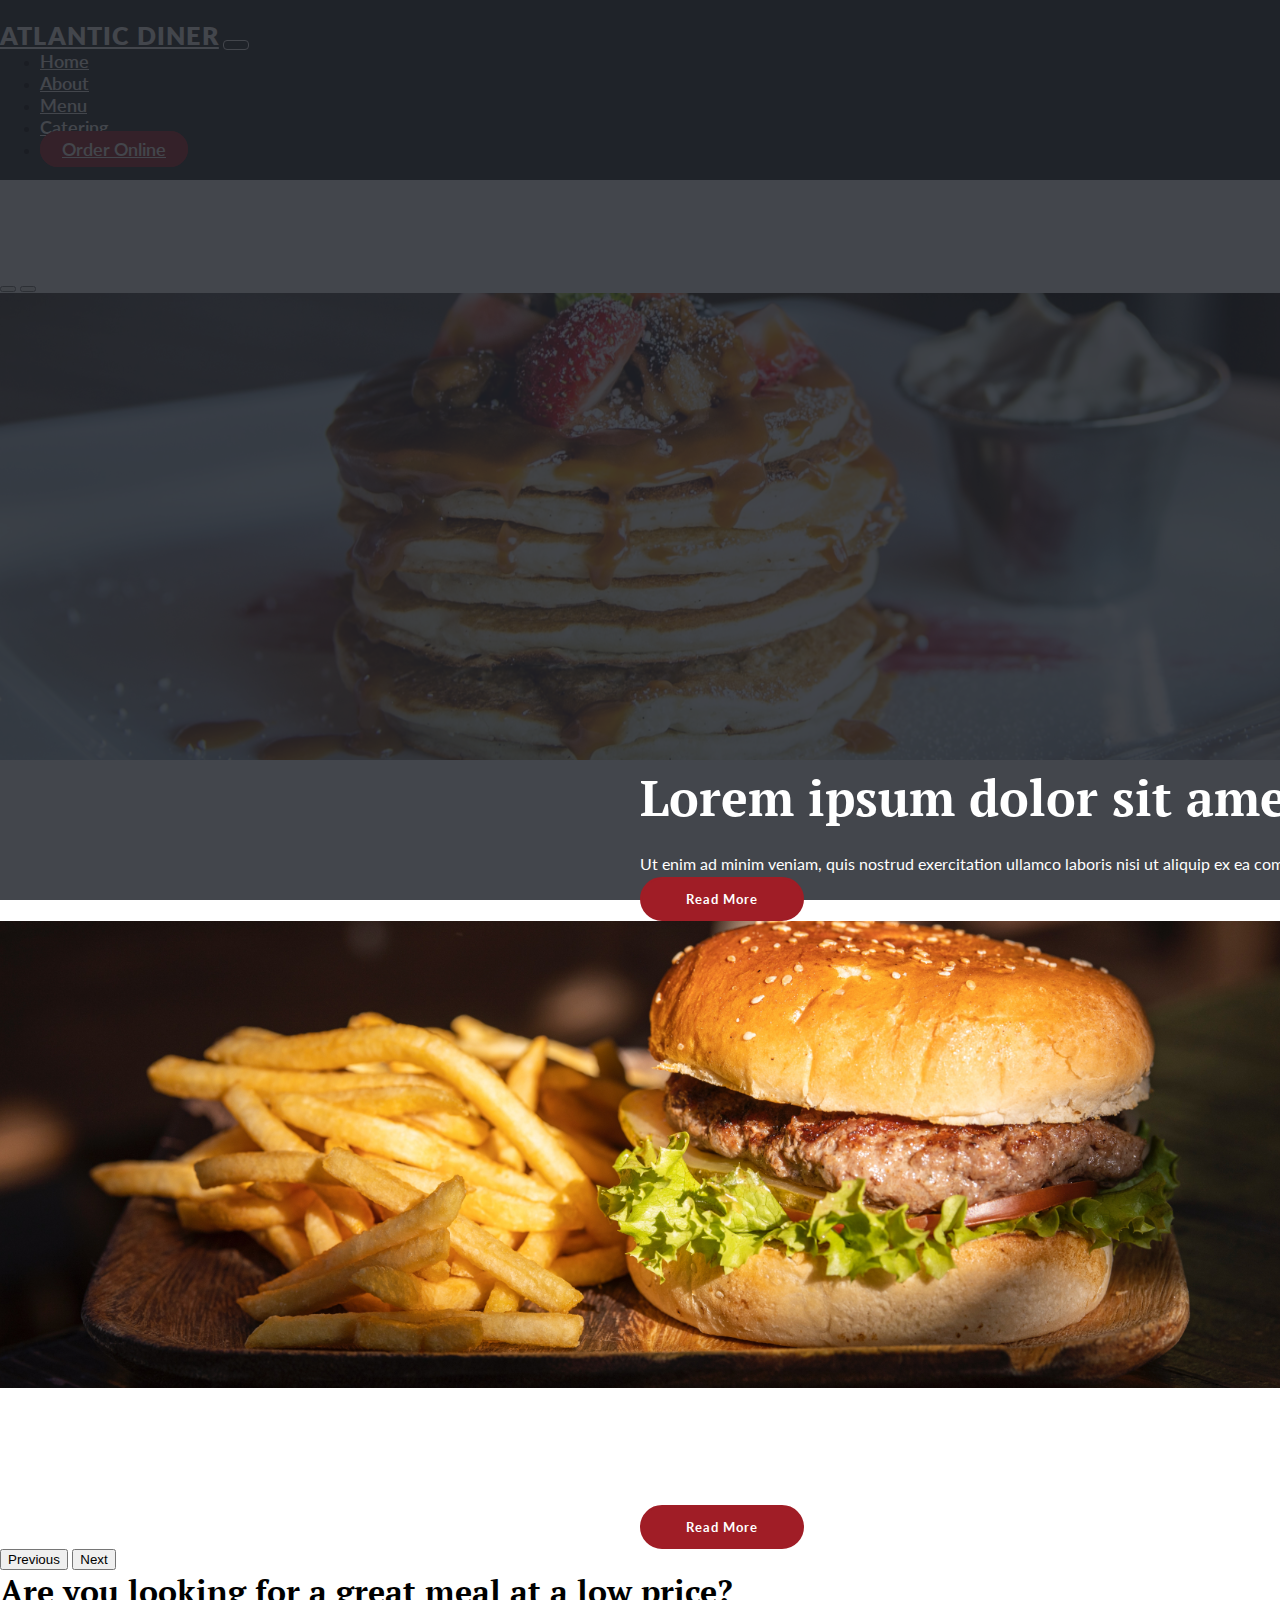
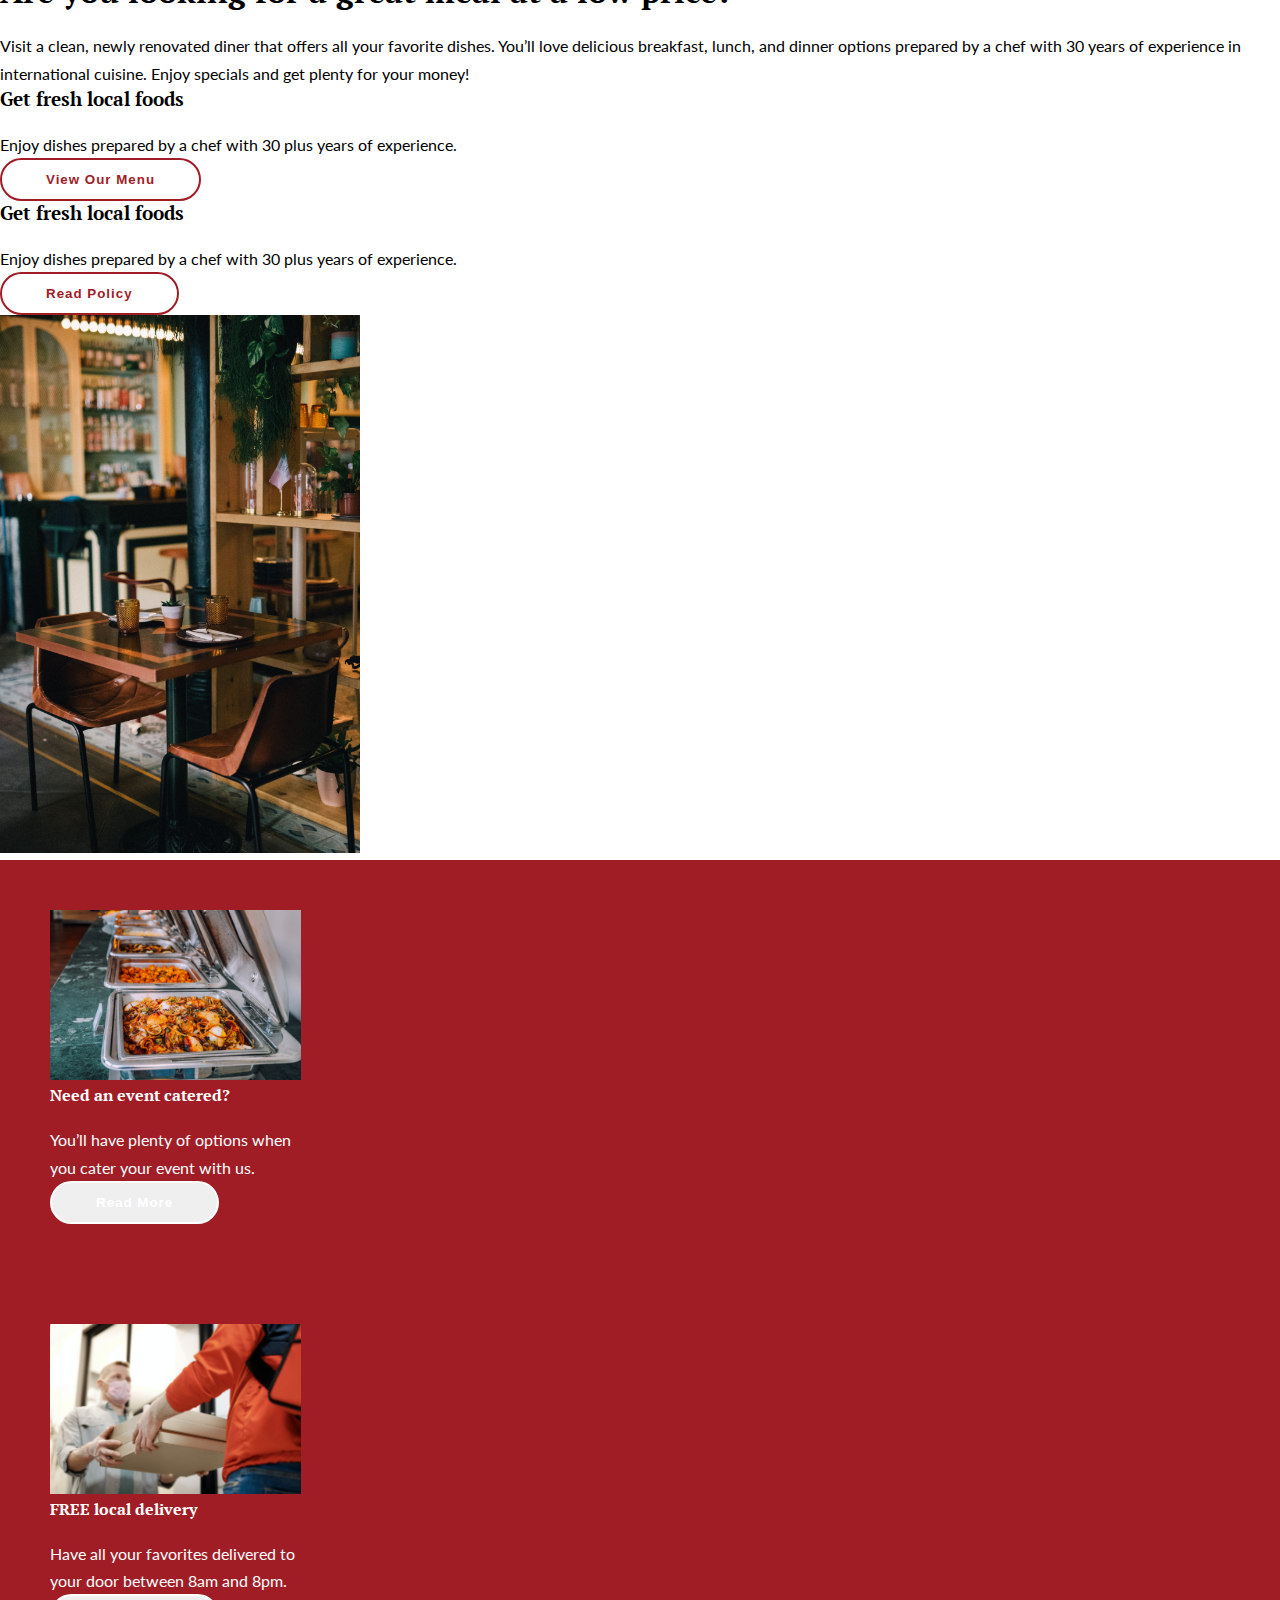
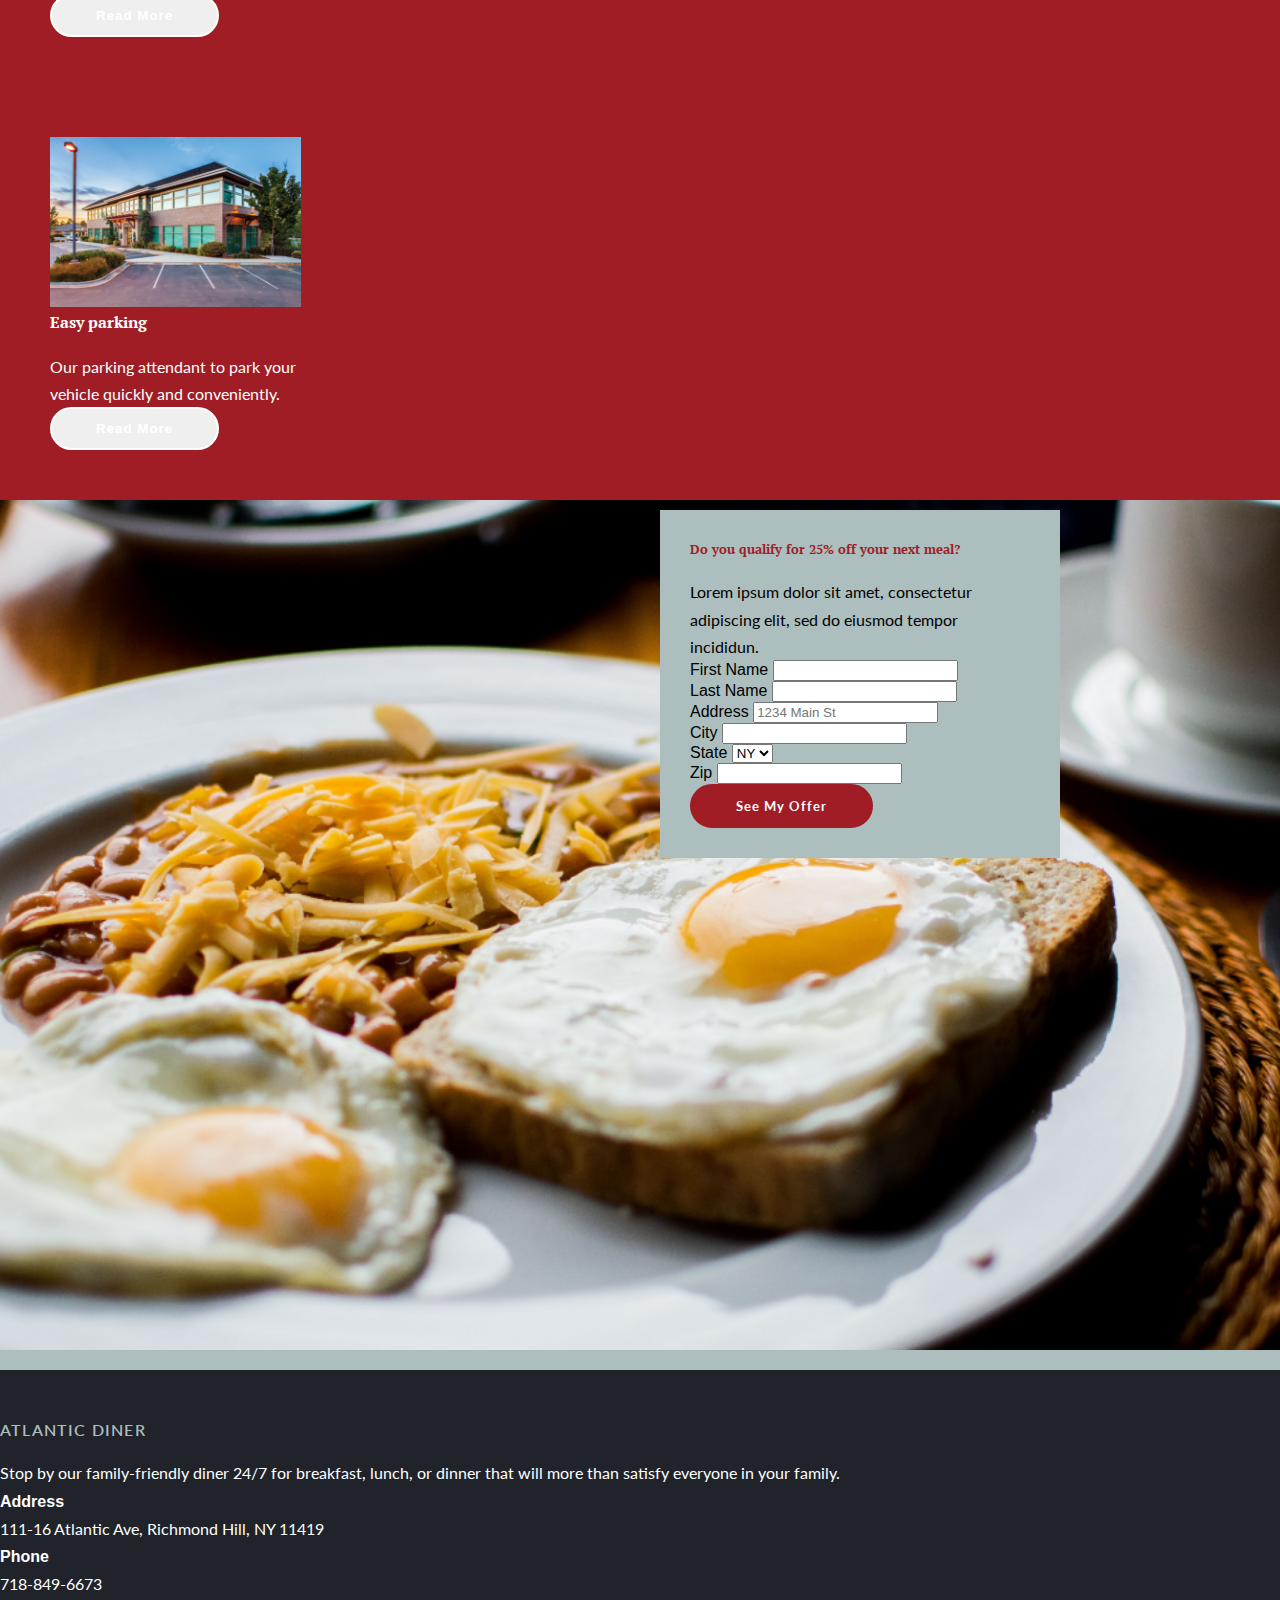
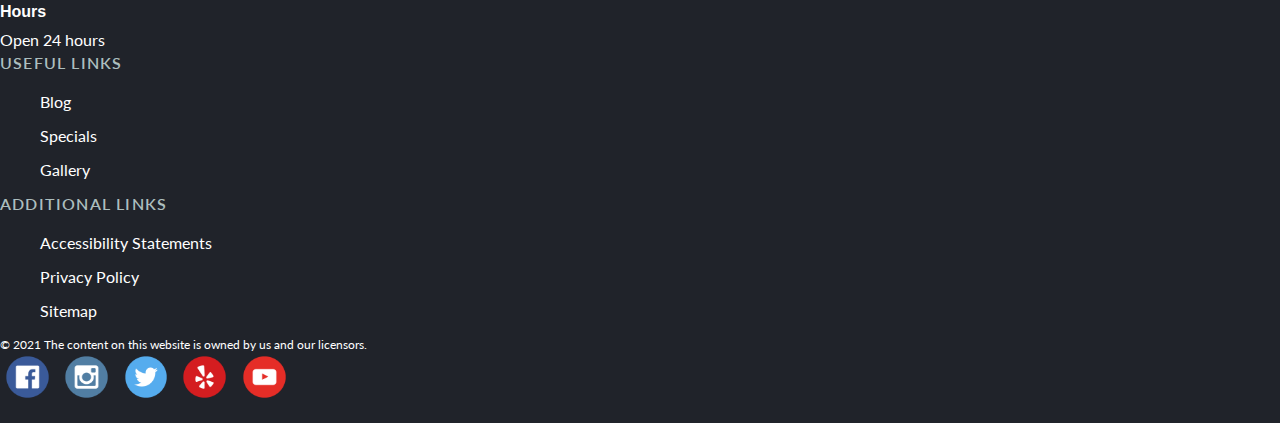
==== index.html @ 0609181e "First commit" ====
<!doctype html>
<html lang="en">
  <head>
    <!-- Required meta tags -->
    <meta charset="utf-8">
    <meta name="viewport" content="width=device-width, initial-scale=1">
    <!-- Custom CSS-->
    <link rel="stylesheet" href="assets/css/style.css"></style>   
    <!-- Bootstrap CSS -->
    <link href="https://cdn.jsdelivr.net/npm/bootstrap@5.0.0-beta3/dist/css/bootstrap.min.css" rel="stylesheet" integrity="sha384-eOJMYsd53ii+scO/bJGFsiCZc+5NDVN2yr8+0RDqr0Ql0h+rP48ckxlpbzKgwra6" crossorigin="anonymous">
    <title>Home|Atlantic Diner</title>
  </head>
  <body>

  <!-- Header -->
<div class="header fixed-top">
  <div class="header-contianer">
    <nav class="navbar navbar-expand-lg navbar-custom">
      <div class="container">
        <a class="navbar-brand" href="index.html">Atlantic Diner</a>
        <button class="navbar-toggler custom-navbar-toggler" type="button" data-bs-toggle="collapse" data-bs-target="#navbarNavAltMarkup" aria-controls="navbarNavAltMarkup" aria-expanded="false" aria-label="Toggle navigation">
          <span class="navbar-toggler-icon"></span>
        </button>
        <div class="collapse navbar-collapse justify-content-end" id="navbarNavAltMarkup">
          <div class="navbar-nav">
            <ul class="navbar-nav">
              <li class="nav-item">
                <a class="nav-link active" href="index.html">Home</a>
              </li>
              <li class="nav-item">
                <a class="nav-link" href="about.html">About</a>
              </li>
              <li class="nav-item">
                <a class="nav-link" href="menu.html">Menu</a>
              </li>
              <li class="nav-item">
                <a class="nav-link" href="catering.html">Catering</a>
              </li>
              <li class="nav-item">
                <a class="nav-link" href="order.html"><span class="order">Order Online</span> </a>
              </li>
            </ul>
          </div>
        </div>
      </div>
    </nav>
  </div>
</div>

<!-- Hero -->
<div class="herocolor ">
  <div id="carouselExampleCaptions" class="carousel slide" data-bs-ride="carousel">
    <div class="carousel-indicators">
      <button type="button" data-bs-target="#carouselExampleCaptions" data-bs-slide-to="0" class="active" aria-current="true" aria-label="Slide 1"></button>
      <button type="button" data-bs-target="#carouselExampleCaptions" data-bs-slide-to="1" aria-label="Slide 2"></button>
    </div>
    <div class="carousel-inner">
      <div class="carousel-item  drk active">
        <img src="assets/img/pc.png" class="d-block w-100" alt="pancake">
        <div class="carousel-caption d-none d-md-block">
          <h5 class="carousel-caption-h5">Lorem ipsum dolor sit amet</h5>
          <p class="carousel-caption-p">Ut enim ad minim veniam, quis nostrud exercitation ullamco laboris nisi ut aliquip ex ea commodo consequat.</p>
          <p><button type="button" class="btn btn-primary">Read More</button></p>
        </div>
      </div>
      <div class="carousel-item drk">
        <img src="assets/img/burger.png" class="d-block w-100" alt="burger">
        <div class="carousel-caption d-none d-md-block">
          <h5 class="carousel-caption-h5">Lorem ipsum dolor sit amet</h5>
          <p class="carousel-caption-p">Ut enim ad minim veniam, quis nostrud exercitation ullamco laboris nisi ut aliquip ex ea commodo consequat.</p>
          <p><button type="button" class="btn btn-primary">Read More</button></p>
        </div>
      </div>
    </div>
    <button class="carousel-control-prev" type="button" data-bs-target="#carouselExampleCaptions" data-bs-slide="prev">
      <span class="carousel-control-prev-icon" aria-hidden="true"></span>
      <span class="visually-hidden">Previous</span>
    </button>
    <button class="carousel-control-next" type="button" data-bs-target="#carouselExampleCaptions" data-bs-slide="next">
      <span class="carousel-control-next-icon" aria-hidden="true"></span>
      <span class="visually-hidden">Next</span>
    </button>
  </div>
</div>
<!-- Welcome -->
  <div class="container p-5">
    <div class="row">
      <div class="col-md-6 p-0">
        <h1>Are you looking for a great meal at a low price?</h2>
        <p>Visit a clean, newly renovated diner that offers all your favorite dishes. You’ll love delicious breakfast, lunch, and dinner options prepared by a chef with 30 years of experience in international cuisine. Enjoy specials and get plenty for your money!</p>
        <div class="container p-0 mt-5 mb-5">
          <div class="row">
            <div class="col-sm mb-5 mr-3">
              <h3>Get fresh local foods</h3>
              <p>Enjoy dishes prepared by a chef with 30 plus years of experience.</p>
              <button type="button" class="btn btn-outline-primary">View Our Menu</button>
            </div>
            <div class="col-sm  mb-5 ml-3">
              <h3>Get fresh local foods</h3>
              <p>Enjoy dishes prepared by a chef with 30 plus years of experience.</p>
              <button type="button" class="btn btn-outline-primary">Read Policy</button>
            </div>
          </div>
        </div>
      </div>
      <div class="col-md-6">
        <div class="welcomeimage"><p><img src="assets/img/store.png" class="mx-auto d-block" alt="interior"></p></div>
      </div>
    </div>
  </div>

<!-- Three CTA -->
<div class="cta-container">
  <div class="container">
    <div class="row">
      <div class="col-lg-4 cta-items">
        <img src="assets/img/cater.png"  alt="cater">
        <h4>Need an event catered?</h4>
        <p>You’ll have plenty of options when you cater your event with us.</p>
        <p><button type="button" class="btn btn-outline-secondary">Read More</button></p>
      </div>
      <div class="col-lg-4 cta-items">
        <img src="assets/img/deliver.png"  alt="delivery">
        <h4>FREE local delivery</h4>
        <p>Have all your favorites delivered to your door between 8am and 8pm.</p>
        <p><button type="button" class="btn btn-outline-secondary">Read More</button></p>
      </div>
      <div class="col-lg-4 cta-items">
        <img src="assets/img/building.png"  alt="building">
        <h4>Easy parking</h4>
        <p>Our parking attendant to park your vehicle quickly and conveniently.</p>
        <p><button type="button" class="btn btn-outline-secondary">Read More</button></p>
      </div>
    </div>
  </div>
</div>
<!-- Form -->
<div class="form-container">
  <div class="formwrapper">
    <div class="form-content">
      <h5>Do you qualify for 25% off your next meal?</h5>
      <p>Lorem ipsum dolor sit amet, consectetur adipiscing elit, sed do eiusmod tempor incididun.</p>
    </div>  
    <div class="fm">
      <form class="row g-3">
        <div class="col-md-6">
          <label for="inputFirstName" class="form-label">First Name</label>
          <input type="text" class="form-control" id="inputFirstName">
        </div>
        <div class="col-md-6">
          <label for="inputLastName" class="form-label">Last Name</label>
          <input type="text" class="form-control" id="inputLastName">
        </div>
        <div class="col-12">
          <label for="inputAddress" class="form-label">Address</label>
          <input type="text" class="form-control" id="inputAddress" placeholder="1234 Main St">
        </div>

        <div class="col-md-4">
          <label for="inputCity" class="form-label">City</label>
          <input type="text" class="form-control" id="inputCity">
        </div>
        <div class="col-md-4">
          <label for="inputState" class="form-label">State</label>
          <select id="inputState" class="form-select">
            <option selected>NY</option>
            <option>NJ</option>
            <option>CT</option>
          </select>
        </div>
        <div class="col-md-4">
          <label for="inputZip" class="form-label">Zip</label>
          <input type="text" class="form-control" id="inputZip">
        </div>
        <div class="col-12">
          <button  type="submit" class="btn btn-primary viewDetail" onclick="discount()">See My Offer</button>
        </div>
        <div id="seeresults">

        </div>
      </form>

    </div> 
  </div>

</div>
<!-- Foooter-->

<div class="footer">
  <div class="footer-contianer">
    <div class="container mb-5">
      <div class="row">
        <div class="col-md-6 pr-5 footertype mb-5 ">
          <h4>Atlantic Diner</h4>
          <p class="me-5">Stop by our family-friendly diner 24/7 for breakfast, lunch, or dinner that will more than satisfy everyone in your family.</p>
          <p>
            <strong>Address</strong><br>
            111-16 Atlantic Ave, Richmond Hill, NY 11419
          </p>
          <p>
            <strong>Phone</strong><br>
            718-849-6673 
          </p>
          <p>
            <strong>Hours</strong><br>
            Open 24 hours
          </p>
        </div>
        <div class="col-md-3 footertype mb-5">
          <h4>Useful Links</h4>
          <ul class="list-group">
            <li class="list-group-item"><a href="#">Blog</a></li>
            <li class="list-group-item"><a href="#">Specials</a></li>
            <li class="list-group-item"><a href="#">Gallery</a></li>
          </ul>
        </div>
        <div class="col-md-3 footertype mb-5">
          <h4>Additional Links</h4>
          <ul class="list-group">
            <li class="list-group-item"><a href="#">Accessibility Statements
            </a></li>
            <li class="list-group-item"><a href="#">Privacy Policy</a></li>
            <li class="list-group-item"><a href="#">Sitemap</a></li>
          </ul>
        </div>
      </div>

    </div>

    <div class="container">
      <div class="row">
        <div class="col-lg-6 ">
          <p class="disclaimer">© 2021 The content on this website is owned by us and our licensors.</p>
        </div>
        <div class="col-lg-3 ">
        </div>
        <div class="col-lg-3 ">
          <ul class="sm-icons">
            <li><img src="assets/img/Facebook.png" alt="FBicon"><a href="#"></a></li>
            <li><img src="assets/img/Instagram.png" alt="IGicon"><a href="#"></a></li>
            <li><img src="assets/img/Twitter.png" alt="Twicon"><a href="#"></a></li>
            <li><img src="assets/img/Yelp.png" alt="Yelpicon"><a href="#"></a></li>
            <li><img src="assets/img/YouTube.png" alt="Youtubeicon"><a href="#"></a></li>
          </ul>
        </div>

      </div>
    </div>

  </div>
</div>

<script src="assets/scripts/script.js"></script>

<script src="https://cdn.jsdelivr.net/npm/bootstrap@5.0.0-beta3/dist/js/bootstrap.bundle.min.js" integrity="sha384-JEW9xMcG8R+pH31jmWH6WWP0WintQrMb4s7ZOdauHnUtxwoG2vI5DkLtS3qm9Ekf" crossorigin="anonymous"></script>
   
  </body>
</html>
---- assets/css/style.css ----
@import url('https://fonts.googleapis.com/css2?family=Lato:ital,wght@0,100;0,300;0,400;0,700;0,900;1,100;1,300;1,400;1,700;1,900&family=PT+Serif:ital,wght@0,400;0,700;1,400;1,700&display=swap');

/*presets*/
*{
  box-sizing: border-box;
  margin: 0;
  font-family: 'Montserrat', sans-serif;
}
html, body {
  max-width: 100%;
  overflow-x: hidden;
}

h1, h2, h3, h4, h5, h6, .h1, .h2, .h3, .h4, .h5, .h6 {
  font-family: 'PT Serif', serif;
  font-weight: 600;
  margin-bottom: 20px!important;
  }

.h1{
  font-size: 40px!important;

}
.h2{
  font-size: 32px!important;;
}
.h3{
  font-size: 26px!important;;
}
.h4{
  font-size: 22px!important;;
}
.h5{
  font-size: 18px!important;;
}
.h6{
  font-size: 16px!important;;
}

p{
  font-family: 'Lato', sans-serif;
  font-size: 16px;
  line-height: 1.7;
}

/*btn test
.btn {
  padding: 12px 44px !important;
  font-weight: 700;
  letter-spacing: 1px;
  background-color: #A01D26!important;
  font-family: 'Lato', sans-serif;
  color: white!important;
  border-radius: 25px!important;
  border: #A01D26 2px solid!important;

}
*/
.btn {
}

.btn-primary {
  padding: 12px 44px !important;
  font-weight: 700;
  letter-spacing: 1px;
  background-color: #A01D26!important;
  font-family: 'Lato', sans-serif;
  color: white!important;
  border-radius: 25px!important;
  border: #A01D26 2px solid!important;
}

.btn-primary:hover{
  background-color: #ffffff!important;
  color: #A01D26!important;
  border: #A01D26 2px solid;

}

.btn-outline-primary{
  padding: 12px 44px !important;
  font-weight: 700;
  letter-spacing: 1px;
  background-color: #ffffff!important;
  color: #A01D26!important;
  border: #A01D26 2px solid;
  border-radius: 25px!important;
  border: #A01D26 2px solid!important;
}

.btn-outline-primary:hover{
  background-color:  #A01D26!important;
  color: #fff!important;
  border: #A01D26 2px solid;
}

.btn-outline-secondary{
  padding: 12px 44px !important;
  font-weight: 700;
  letter-spacing: 1px;
  border: #fff 2px solid !important;
  border-radius: 25px!important;
  border: #fff 2px solid!important;
  color: #fff!important;
}

.btn-outline-secondary:hover{
  background-color:  #A01D26!important;
  color: #fff!important;
  border: #A01D26 2px solid;
}


.btn:focus, .btn:active:focus, .btn.active:focus {
  
}
/*header*/


.header{
  background-color: #20232A;
  width: auto;
  height: auto;
  padding: 20px 0;
}

.header-contianer{
  /*max-width: 1200px;*/
  margin: 0 auto;
  height: auto;
}

.navbar{
  width: auto;
  margin: 0 auto;

}

.navbar-brand{
  font-family: 'Lato', sans-serif;
  font-size: 25px!important;
  font-weight: 800;
  text-transform: uppercase;
  letter-spacing: 1.2px;
  color: white!important;
}

.navbar-custom{
  background-color: #20232A!important;
}


/* change the link color */
.navbar-custom .navbar-nav .nav-link {
  color:#fff;
  font-size: 18px;
  font-family: 'Lato', sans-serif;
  font-weight: 600;
  margin-right: 15px;
}
/* change the color of active or hovered links */
.navbar-custom .nav-item.active .nav-link,
.navbar-custom .nav-item:hover .nav-link {
  color:#A01D26!important;
}

.order{
  background-color:  #A01D26!important;
  color: #fff!important;
  border: #A01D26 2px solid;
  padding: 5px 20px !important;
  border-radius: 25px;
  color:#fff;
  font-size: 18px;
  font-family: 'Lato', sans-serif;
  font-weight: 600;
}


.custom-navbar-toggler {
  padding: .25rem .75rem;
  font-size: 1.25rem;
  line-height: 1;
  background-color: transparent;
  border: 1px solid #fff!important;
  border-radius: .25rem;
  transition: box-shadow .15s ease-in-out;
}

.navbar-toggler-icon{
  color: #fff!important;
}


/* Hero*/
.herocolor{
  width: auto;
  height: auto;
  margin: 0 auto;

}
  
.carousel-caption{
 color: white;
  z-index: 100;
 position: relative;
 top: 40%;
 left: 50%;

}

.carousel-caption-h5{
  font-size: 50px;
}

.carousel-caption-p{
  font-size: 16px;
}

.drk:after {
  content:"";
  display:block;
  position:absolute;
  top:0;
  bottom:0;
  left:0;
  right:0;
  background:#20232A;
  opacity:0.6;
}

.container-welcome{
  width: auto;
  height: auto;
}
/* cta 3*/
.cta-container{
  width: auto;
  height: auto;
  margin: 0 auto;
  background-color: #A01D26;
}

.cta-items{
  color: white;
  padding: 50px;

}
.cta-items p{
width: 250px;
margin-right: 20px;

}
/* form 3*/
.form-container{
  width: auto;
  height: 850px;
  background-image: url(../img/egg.png);
  background-repeat: no-repeat;
  background-size: cover;
  position: relative;
}

.formwrapper{
  display: flex;
  background-color: #ACBEBE;
  width: 400px;
  height: auto;
  position: absolute;
  top:10px;
  right: 220px;
  margin-left: 10px;
  margin-bottom: 50px;
  padding: 30px;
  display: inline-block;
}
.form-content h5{
  font-family: 'PT Serif', serif;
  font-weight: 600;
  margin-bottom: 22px;
  color: #A01D26;
  }
  .seeresults p{
    font-weight: 600;

  }

/* Footer*/
.footer{
  background-color: #20232A;
  width: auto;
  height: auto;
  padding: 20px 0;
  color: white;
  border-top: #ACBEBE 20px solid;
}

.footer-contianer{
  max-width: 1400px;
  margin: 0 auto;
  height: auto;
  padding-top: 30px;

}

.footertype h4{
  color: #ACBEBE;
  text-transform: uppercase;
  font-family: 'Lato', sans-serif;
  font-weight: 600;
  letter-spacing: 1.2px;
}

.list-group-item {
  position: relative;
  display: block;
  padding: 0 0 15px 0!important;
  color: white!important;
  text-decoration: none!important;
  background-color: #20232A!important;
  border: 0px!important;
  font-family: 'Lato', sans-serif;
}

.list-group-item a {
  position: relative;
  display: block;
  color: white!important;
  text-decoration: none!important;
  background-color: #20232A!important;
  border: 0px!important;
  font-family: 'Lato', sans-serif;
}

.list-group-item a:hover{
  text-decoration: underline!important;
}

.disclaimer{
  font-size: 12px;
}
/* SM*/

.sm-icons{
  list-style: none;
  padding: 0;
}
.sm-icons li{
  display: inline-block;
  vertical-align: middle;
  margin: 0 5px;
}
.sm-icons li img:hover{
  opacity: 0.5;
  transition: 0.3s;
  cursor: pointer;
}


.inner-hero{
  margin-top:95px;
  width: auto;
  height: 325px;
  max-height: 100%;
  background-image: url(../img/menuTop.png);
  background-repeat: no-repeat;
  background-size: cover;
  display: flex;

}

.inner-hero-content{
  color: white;
  margin: 0 auto;
  height: 185px;
  max-width: 800px;
  text-align: center;
  justify-content: center;
  align-items: center;
  display: inline-block;
  margin-top: 5%
}








@media only screen and (min-device-width: 990px){

  /* Hero*/
.herocolor{
  margin-top: 95px;
}




}


@media only screen and (max-device-width: 700px){

  .form-container{
    width: auto;
    height: 950px;
    background-image: url(../img/egg.png);
    background-repeat: no-repeat;
    background-size: cover;
    position: relative;
  }
  
  .formwrapper{
    display: flex;
    justify-content: center;
    width: 270px;
    position: absolute;
    top:10px;
    left: 430px;
    margin-left: 30px;
    margin-bottom: 200px;
  
  }
    
  
  }




@media only screen and (max-device-width: 376px){
/* Hero*/
.herocolor{
  margin-top: 95px;
}

  .welcomeimage{
  display: none;
  }
  .cta-items {
    color: white;
    padding: 20px 10px;
    margin: 20px 50px;
    align-items: center;
}
.cta-items p{
  width: 250px!important;
  margin-right: 0px;
  }

.inner-hero-content{
padding: 20px;
  }

.form-container{
  width: auto;
  height: 1050px;
  background-image: url(../img/egg.png);
  background-repeat: no-repeat;
  background-size: cover;
  position: relative;
}

.formwrapper{
 width: 270px;
  top:10px;
  left: 30px;
  margin-bottom: 200px;
  display: inline-block;

}
  
  
  
}
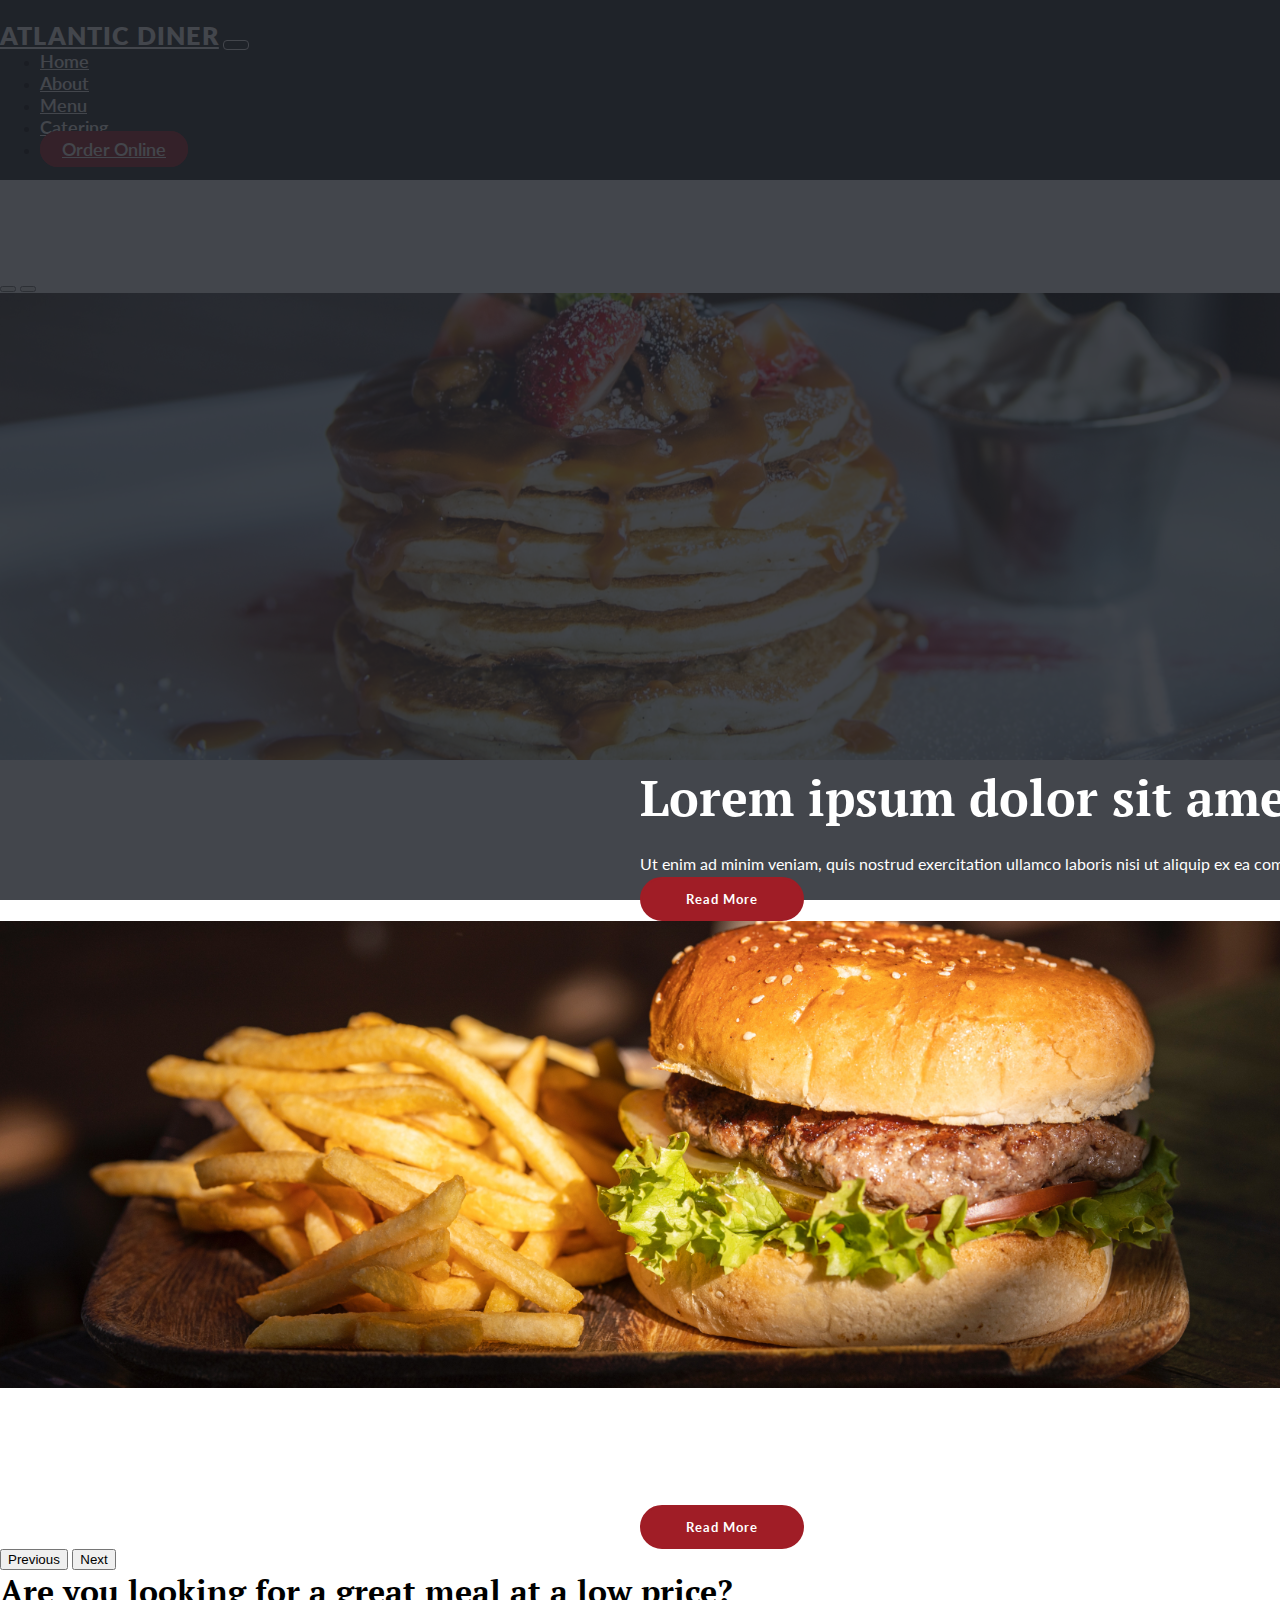
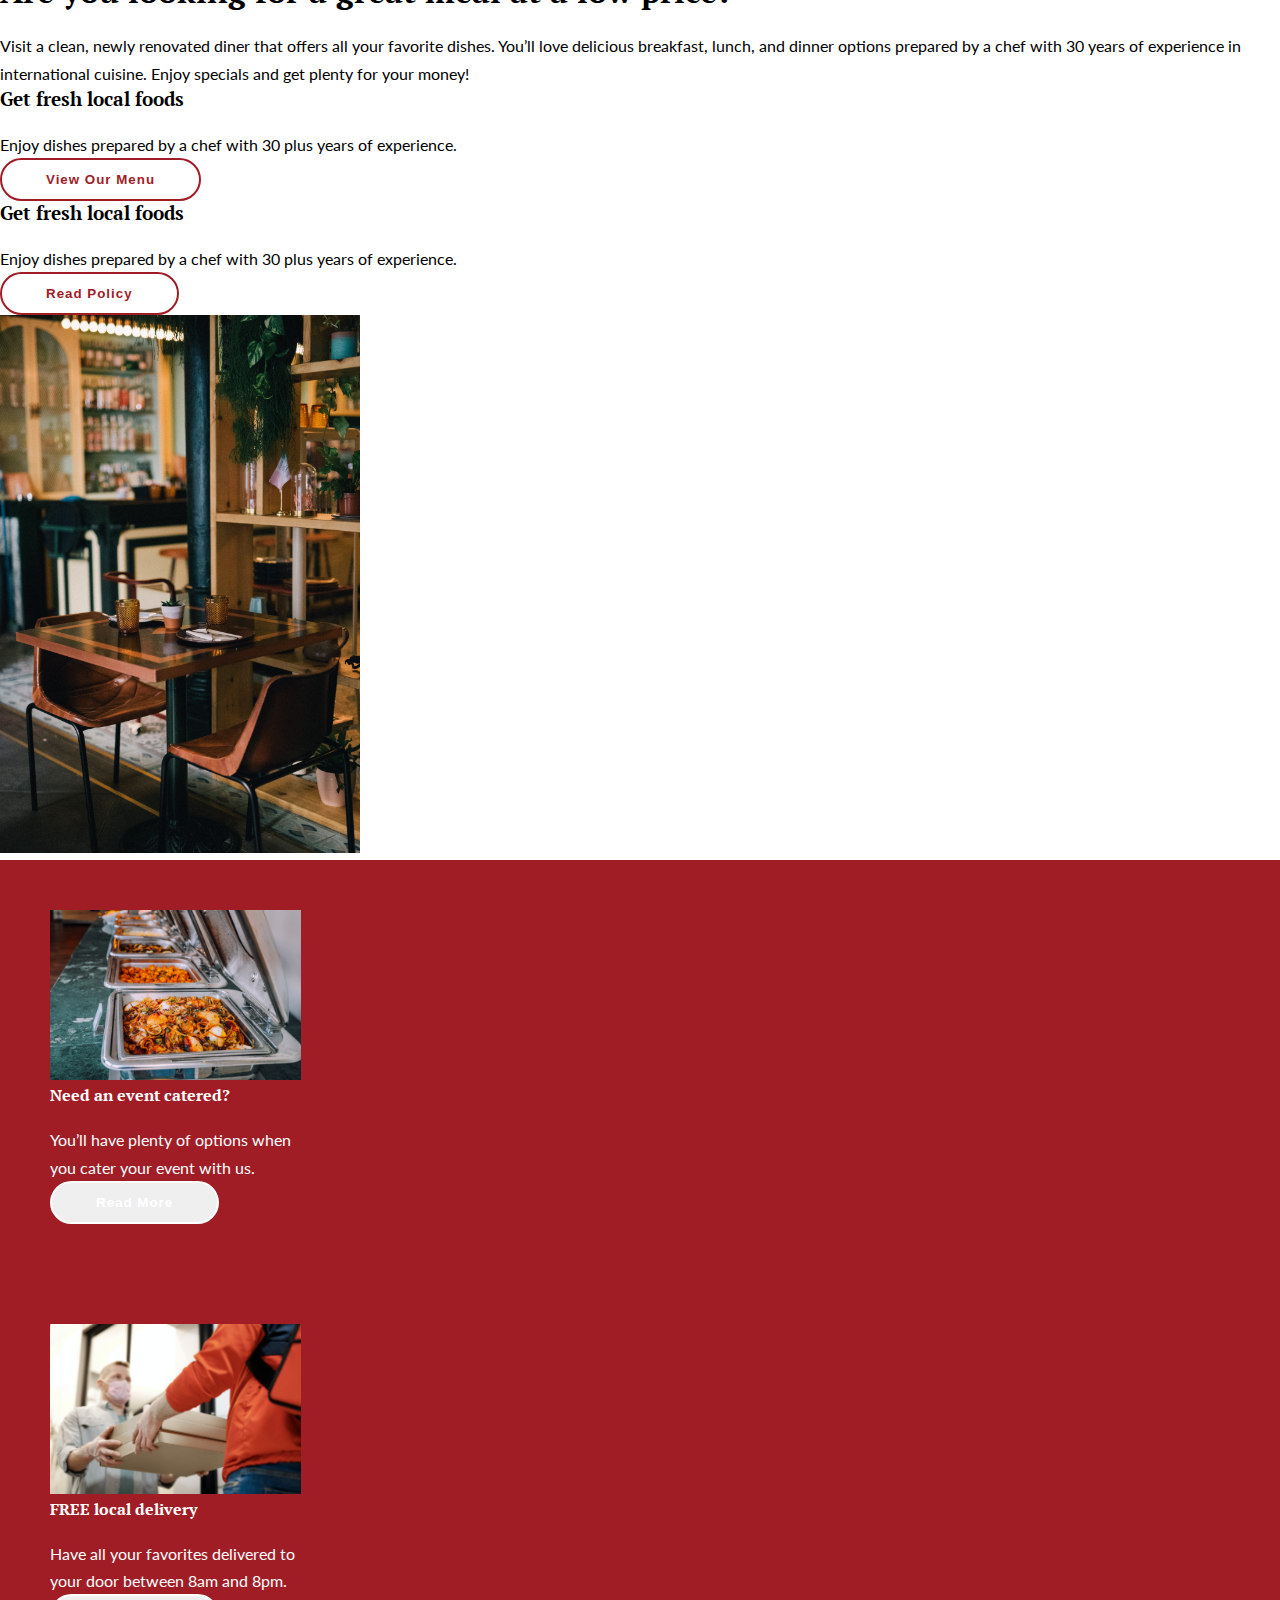
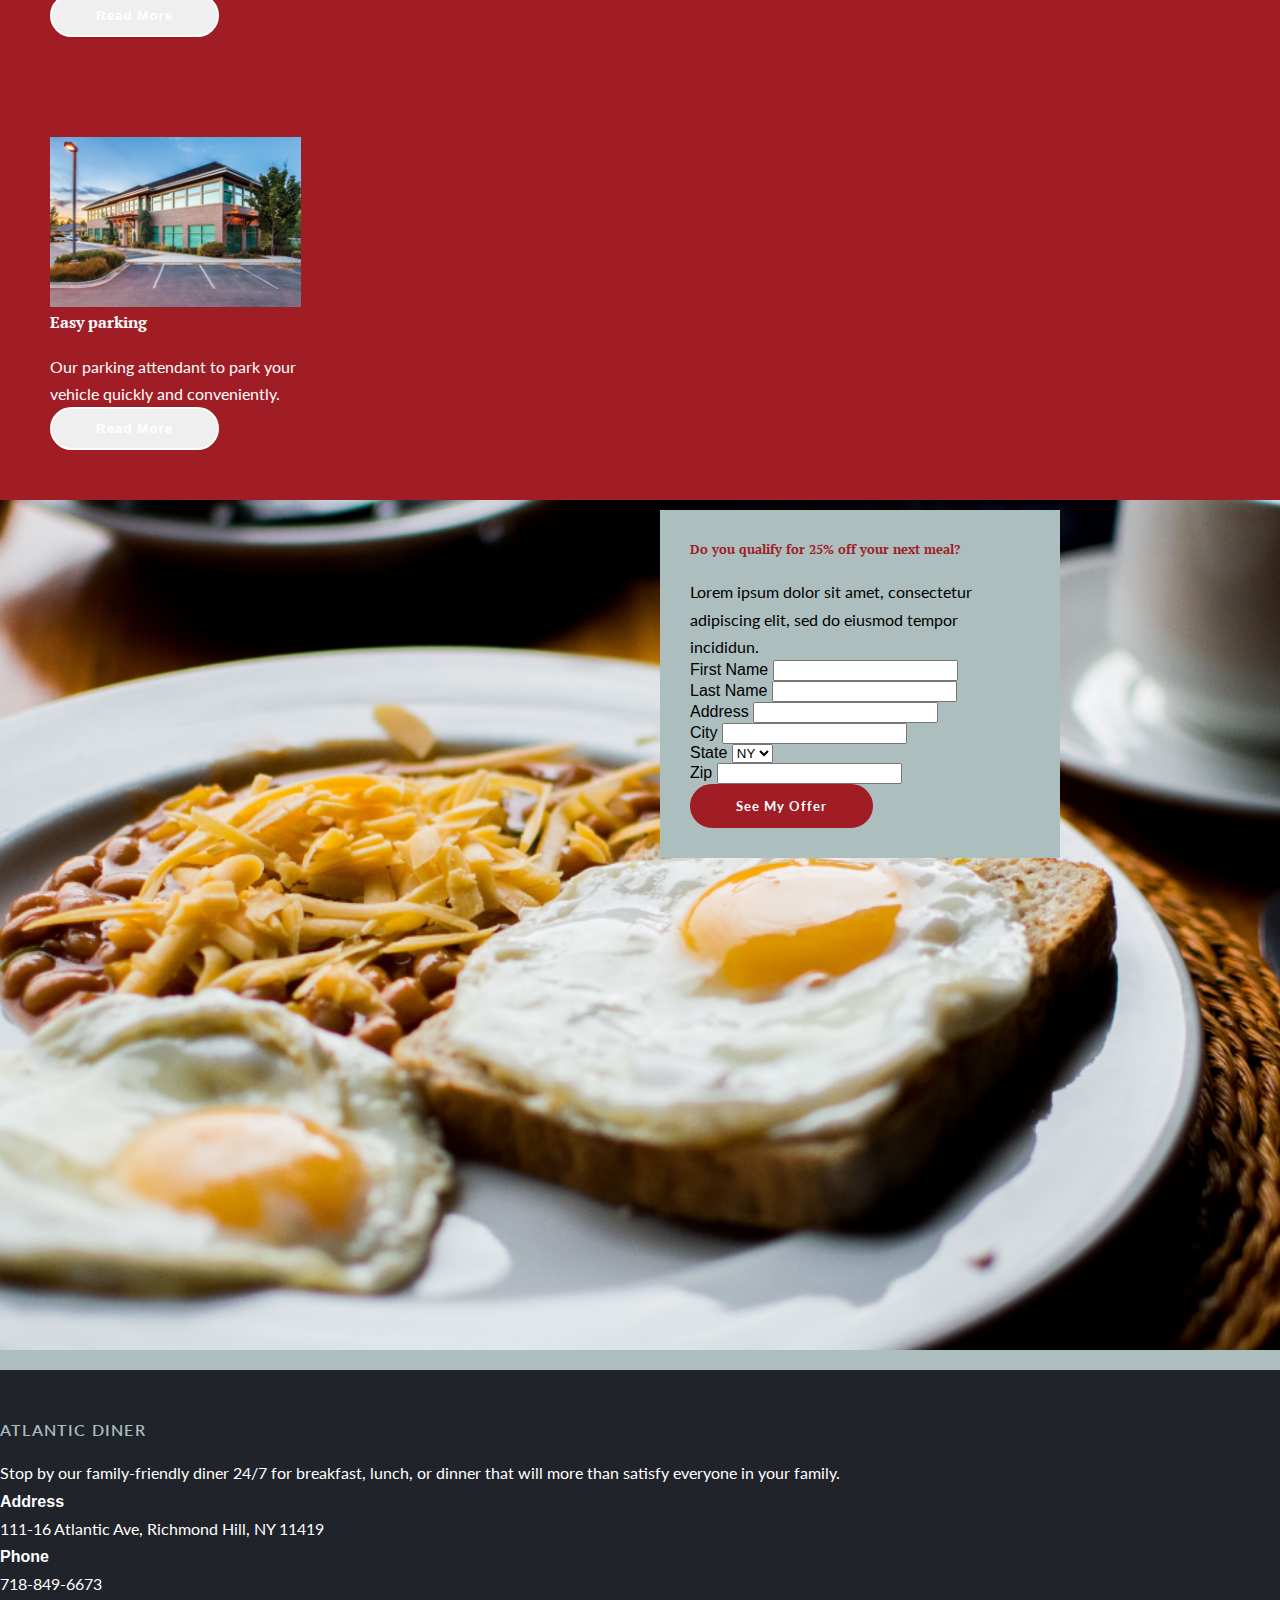
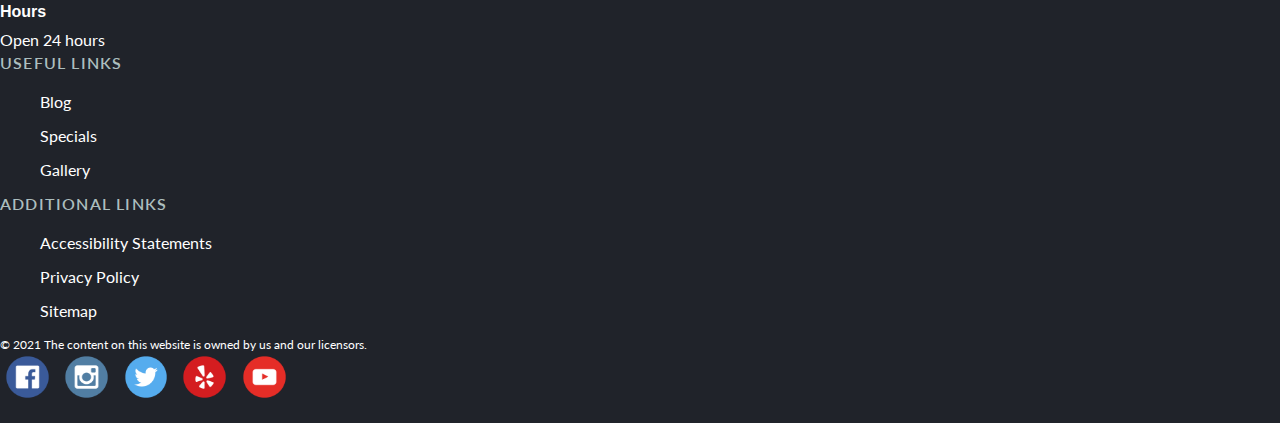
==== commit 1778de5c: "Final" ====
--- a/index.html
+++ b/index.html
@@ -142,7 +142,7 @@
       <p>Lorem ipsum dolor sit amet, consectetur adipiscing elit, sed do eiusmod tempor incididun.</p>
     </div>  
     <div class="fm">
-      <form class="row g-3">
+      <form class="row g-3" onsubmit="validate()">
         <div class="col-md-6">
           <label for="inputFirstName" class="form-label">First Name</label>
           <input type="text" class="form-control" id="inputFirstName">
@@ -153,7 +153,7 @@
         </div>
         <div class="col-12">
           <label for="inputAddress" class="form-label">Address</label>
-          <input type="text" class="form-control" id="inputAddress" placeholder="1234 Main St">
+          <input type="text" class="form-control" id="inputAddress" >
         </div>
 
         <div class="col-md-4">
@@ -173,10 +173,10 @@
           <input type="text" class="form-control" id="inputZip">
         </div>
         <div class="col-12">
-          <button  type="submit" class="btn btn-primary viewDetail" onclick="discount()">See My Offer</button>
+          <button  type="submit" class="btn btn-primary viewDetail"  onclick="discount()" >See My Offer</button>
         </div>
         <div id="seeresults">
-
+          <p id="seeresults"></p>
         </div>
       </form>
 
